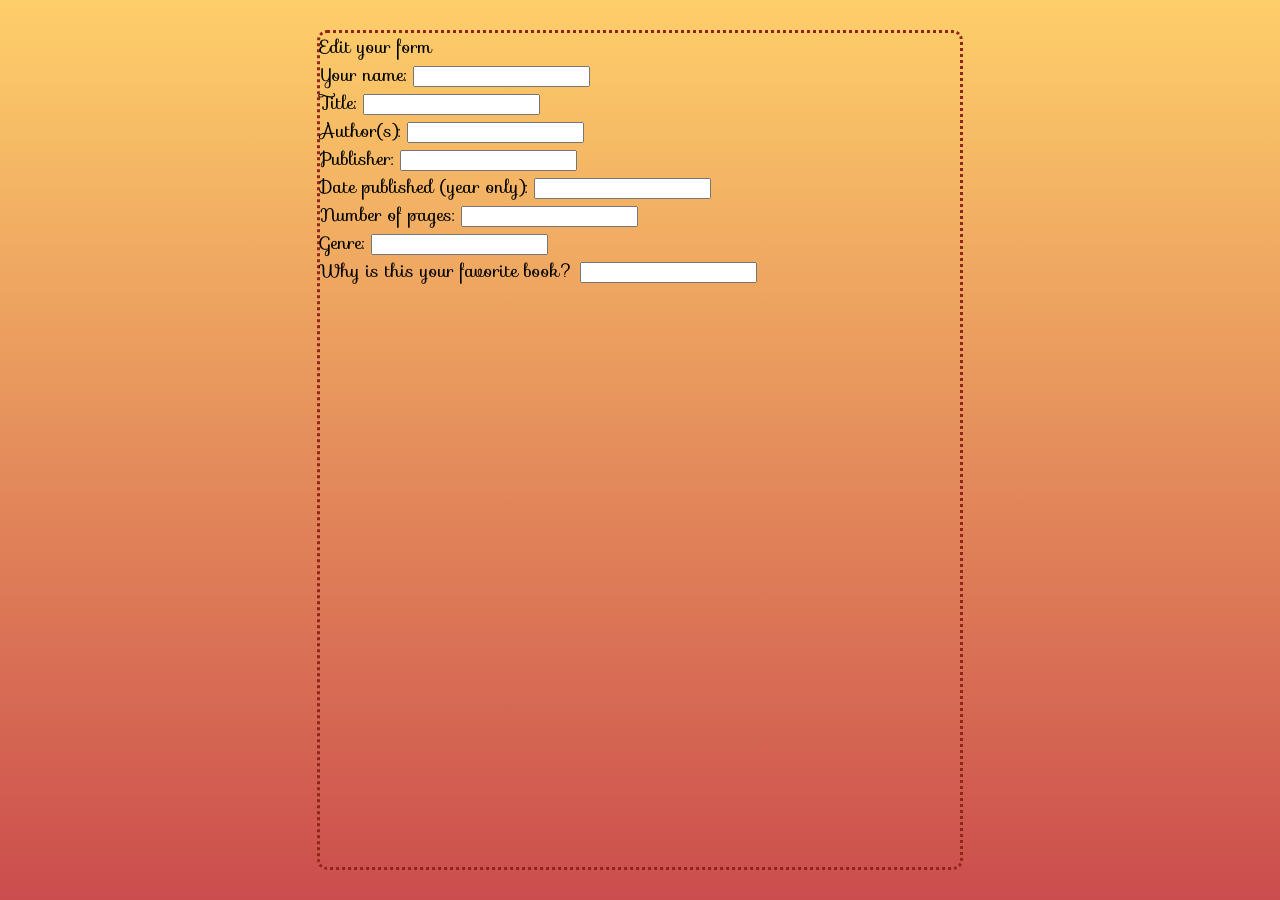
==== public/edit_books.html @ 2274768b "Rename form.html to edit_books.html" ====
<html>
	<head>
		<title>Edit Your Book Form Entry</title>
		<link rel="stylesheet" type="text/css" href="form.css">
    <link rel="shortcut icon" href="https://cdn001.tintin.com/public/tintin/img/shared/header/logo-tintin-240.png">
		<script type="text/javascript" src="js/main.js"></script>
    <link rel="stylesheet" type="text/css" href="form.css"/>
    <link rel="stylesheet" href="https://fonts.googleapis.com/css?family=Sofia"/>
		<script
			src="https://code.jquery.com/jquery-3.5.1.min.js"
			integrity="sha256-9/aliU8dGd2tb6OSsuzixeV4y/faTqgFtohetphbbj0="
			crossorigin="anonymous"></script>
	</head>
  
	<body onload="loadEditBookItem()">
		<label>Edit your form</label>
		<span id="_id"></span><br>
		<label>Your name:</label>
		<input type="text" id="fname"><br>
		<label>Title:</label>
		<input type="text" id="title"><br>
		<label>Author(s):</label>
		<input type="text" id="author"><br>
		<label>Publisher:</label>
		<input type="text" id="publisher"><br>
    <label>Date published (year only):</label>
		<input type="text" id="publishingdate"><br>
		
		<label>Number of pages:</label>
		<input type="text" id="num-of-pgs"><br>
    <label>Genre:</label>
		<input type="text" id="genre"><br>
    <label>Why is this your favorite book?</label>
		<input type="text" id="reason"><br>
	</body>
</html>
---- public/form.css ----
body {
  font-family: "Sofia", sans-serif;
  font-size: 18px;
  margin: auto;
  margin-top:30px;
  margin-bottom: 30px;
  width: 50%;
  border-style:dotted;
  border-color:#90251A; 
  border-radius:10px;
  background: rgb(203,76,76);
  background: linear-gradient(0deg, rgba(203,76,76,0.9962359943977591) 0%, rgba(254,207,106,1) 100%);
  display: block; 
}

form {
  font-family: "Sofia", sans-serif;
  font-size: 20px;
  color: black;
  margin: 25px;
}

h2 {
  font-family: "Sofia", sans-serif;
  font-size: 32px;
  padding: 15px; 
  border-radius:15px
  }

input type

input[type=submit] {
  padding: 7px; 
  border-radius:15px
 
 }

img {
  width: 100%;
  height: auto;
}

.textbox {
  text-align: right;
}
---- public/form.css ----
body {
  font-family: "Sofia", sans-serif;
  font-size: 18px;
  margin: auto;
  margin-top:30px;
  margin-bottom: 30px;
  width: 50%;
  border-style:dotted;
  border-color:#90251A; 
  border-radius:10px;
  background: rgb(203,76,76);
  background: linear-gradient(0deg, rgba(203,76,76,0.9962359943977591) 0%, rgba(254,207,106,1) 100%);
  display: block; 
}

form {
  font-family: "Sofia", sans-serif;
  font-size: 20px;
  color: black;
  margin: 25px;
}

h2 {
  font-family: "Sofia", sans-serif;
  font-size: 32px;
  padding: 15px; 
  border-radius:15px
  }

input type

input[type=submit] {
  padding: 7px; 
  border-radius:15px
 
 }

img {
  width: 100%;
  height: auto;
}

.textbox {
  text-align: right;
}
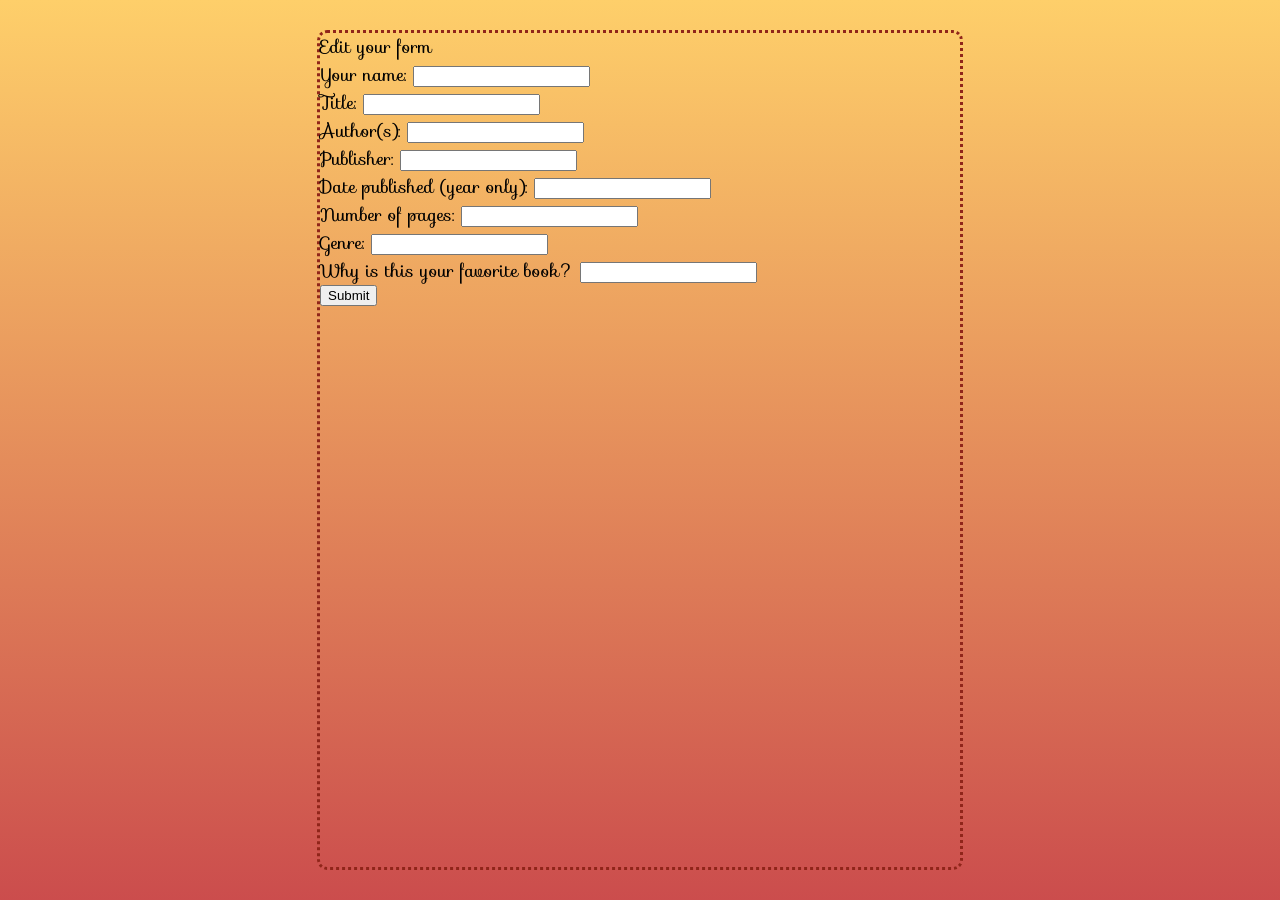
==== commit c3ee7e17: "Update edit_books.html" ====
--- a/public/edit_books.html
+++ b/public/edit_books.html
@@ -32,5 +32,6 @@
 		<input type="text" id="genre"><br>
     <label>Why is this your favorite book?</label>
 		<input type="text" id="reason"><br>
+		<button type = "submit" onclick="updateData(event)">Submit</button>
 	</body>
 </html>
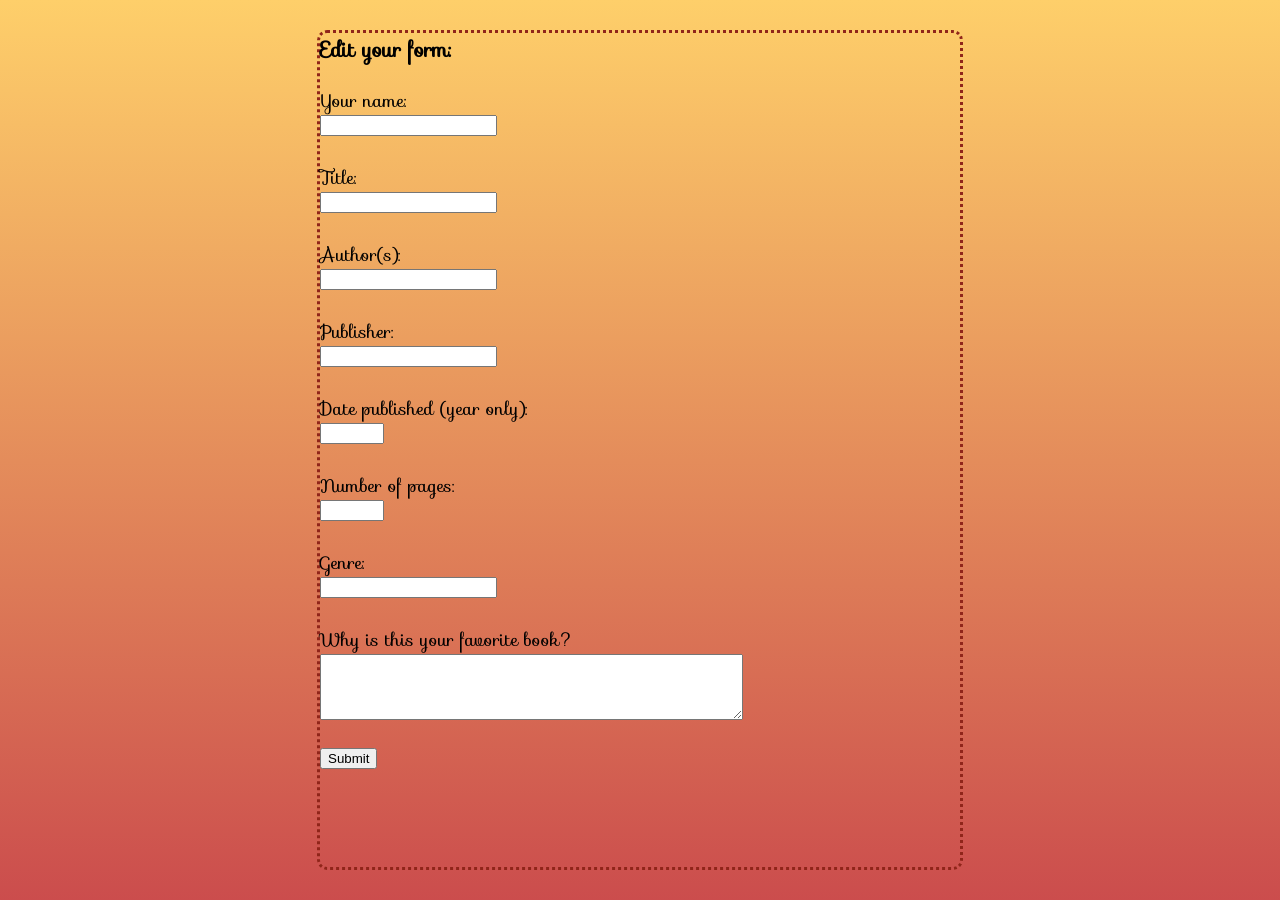
==== commit ca4174ad: "Update edit_books.html" ====
--- a/public/edit_books.html
+++ b/public/edit_books.html
@@ -2,10 +2,10 @@
 	<head>
 		<title>Edit Your Book Form Entry</title>
 		<link rel="stylesheet" type="text/css" href="form.css">
-    <link rel="shortcut icon" href="https://cdn001.tintin.com/public/tintin/img/shared/header/logo-tintin-240.png">
-		<script type="text/javascript" src="js/main.js"></script>
-    <link rel="stylesheet" type="text/css" href="form.css"/>
-    <link rel="stylesheet" href="https://fonts.googleapis.com/css?family=Sofia"/>
+                <link rel="shortcut icon" href="https://cdn001.tintin.com/public/tintin/img/shared/header/logo-tintin-240.png">
+		<script type="text/javascript" src="script.js"></script>
+    		<link rel="stylesheet" type="text/css" href="form.css"/>
+	    	<link rel="stylesheet" href="https://fonts.googleapis.com/css?family=Sofia"/>
 		<script
 			src="https://code.jquery.com/jquery-3.5.1.min.js"
 			integrity="sha256-9/aliU8dGd2tb6OSsuzixeV4y/faTqgFtohetphbbj0="
@@ -13,25 +13,26 @@
 	</head>
   
 	<body onload="loadEditBookItem()">
-		<label>Edit your form</label>
-		<span id="_id"></span><br>
-		<label>Your name:</label>
-		<input type="text" id="fname"><br>
-		<label>Title:</label>
-		<input type="text" id="title"><br>
-		<label>Author(s):</label>
-		<input type="text" id="author"><br>
-		<label>Publisher:</label>
-		<input type="text" id="publisher"><br>
-    <label>Date published (year only):</label>
-		<input type="text" id="publishingdate"><br>
+		<label><h3>Edit your form:</h3></label>
+		<span id="_id"></span>
+		<label>Your name:</label><br>
+		<input type="text" id="fname"><br><br>
+		<label>Title:</label><br>
+		<input type="text" id="title"><br><br>
+		<label>Author(s):</label><br>
+		<input type="text" id="author"><br><br>
+		<label>Publisher:</label><br>
+		<input type="text" id="publisher"><br><br>
+    		<label>Date published (year only):</label><br>
+		<input type="number" id="publishingdate" min="1" max="2077"><br><br>
 		
-		<label>Number of pages:</label>
-		<input type="text" id="num-of-pgs"><br>
-    <label>Genre:</label>
-		<input type="text" id="genre"><br>
-    <label>Why is this your favorite book?</label>
-		<input type="text" id="reason"><br>
-		<button type = "submit" onclick="updateData(event)">Submit</button>
+		<label>Number of pages:</label><br>
+		<input type="number" id="num-of-pgs" min="1" max="2000"><br><br>
+    		<label>Genre:</label><br>
+		<input type="text" id="genre"><br><br>
+    		<label>Why is this your favorite book?</label><br>
+		<textarea id="reason" rows="4" cols="50"></textarea><br><br>
+
+    		<button type = "submit" onclick="updateData(event)">Submit</button>
 	</body>
 </html>
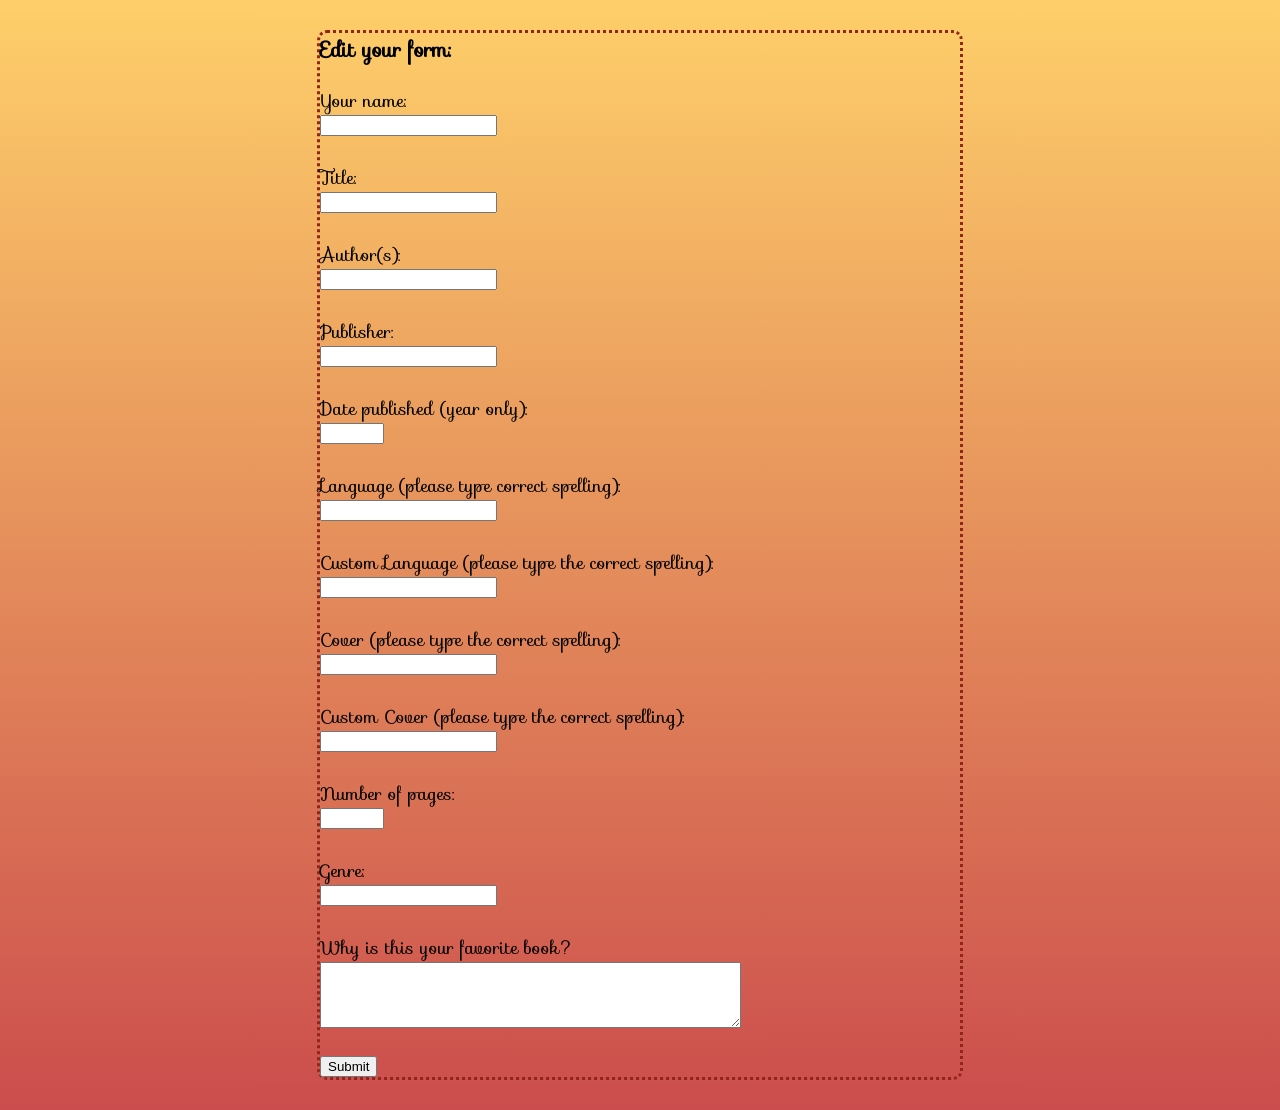
==== commit 60935255: "Update edit_books.html" ====
--- a/public/edit_books.html
+++ b/public/edit_books.html
@@ -2,10 +2,10 @@
 	<head>
 		<title>Edit Your Book Form Entry</title>
 		<link rel="stylesheet" type="text/css" href="form.css">
-                <link rel="shortcut icon" href="https://cdn001.tintin.com/public/tintin/img/shared/header/logo-tintin-240.png">
-		<script type="text/javascript" src="script.js"></script>
-    		<link rel="stylesheet" type="text/css" href="form.css"/>
-	    	<link rel="stylesheet" href="https://fonts.googleapis.com/css?family=Sofia"/>
+    <link rel="shortcut icon" href="https://cdn001.tintin.com/public/tintin/img/shared/header/logo-tintin-240.png">
+		<script type="text/javascript" src="js/main.js"></script>
+    <link rel="stylesheet" type="text/css" href="form.css"/>
+    <link rel="stylesheet" href="https://fonts.googleapis.com/css?family=Sofia"/>
 		<script
 			src="https://code.jquery.com/jquery-3.5.1.min.js"
 			integrity="sha256-9/aliU8dGd2tb6OSsuzixeV4y/faTqgFtohetphbbj0="
@@ -23,16 +23,26 @@
 		<input type="text" id="author"><br><br>
 		<label>Publisher:</label><br>
 		<input type="text" id="publisher"><br><br>
-    		<label>Date published (year only):</label><br>
+    <label>Date published (year only):</label><br>
 		<input type="number" id="publishingdate" min="1" max="2077"><br><br>
-		
+
+		<label>Language (please type correct spelling):</label><br>
+		<input type="text" id="language"><br><br>
+    <label>Custom Language (please type the correct spelling):</label><br>
+		<input type="text" id="customlanguage"><br><br>
+    <label>Cover (please type the correct spelling):</label><br>
+		<input type="text" id="cover"><br><br>
+    <label>Custom Cover (please type the correct spelling):</label><br>
+		<input type="text" id="customcover"><br><br>
+
+
 		<label>Number of pages:</label><br>
 		<input type="number" id="num-of-pgs" min="1" max="2000"><br><br>
-    		<label>Genre:</label><br>
+    <label>Genre:</label><br>
 		<input type="text" id="genre"><br><br>
-    		<label>Why is this your favorite book?</label><br>
+    <label>Why is this your favorite book?</label><br>
 		<textarea id="reason" rows="4" cols="50"></textarea><br><br>
 
-    		<button type = "submit" onclick="updateData(event)">Submit</button>
+    <button type = "submit" onclick="updateData(event)">Submit</button>
 	</body>
 </html>
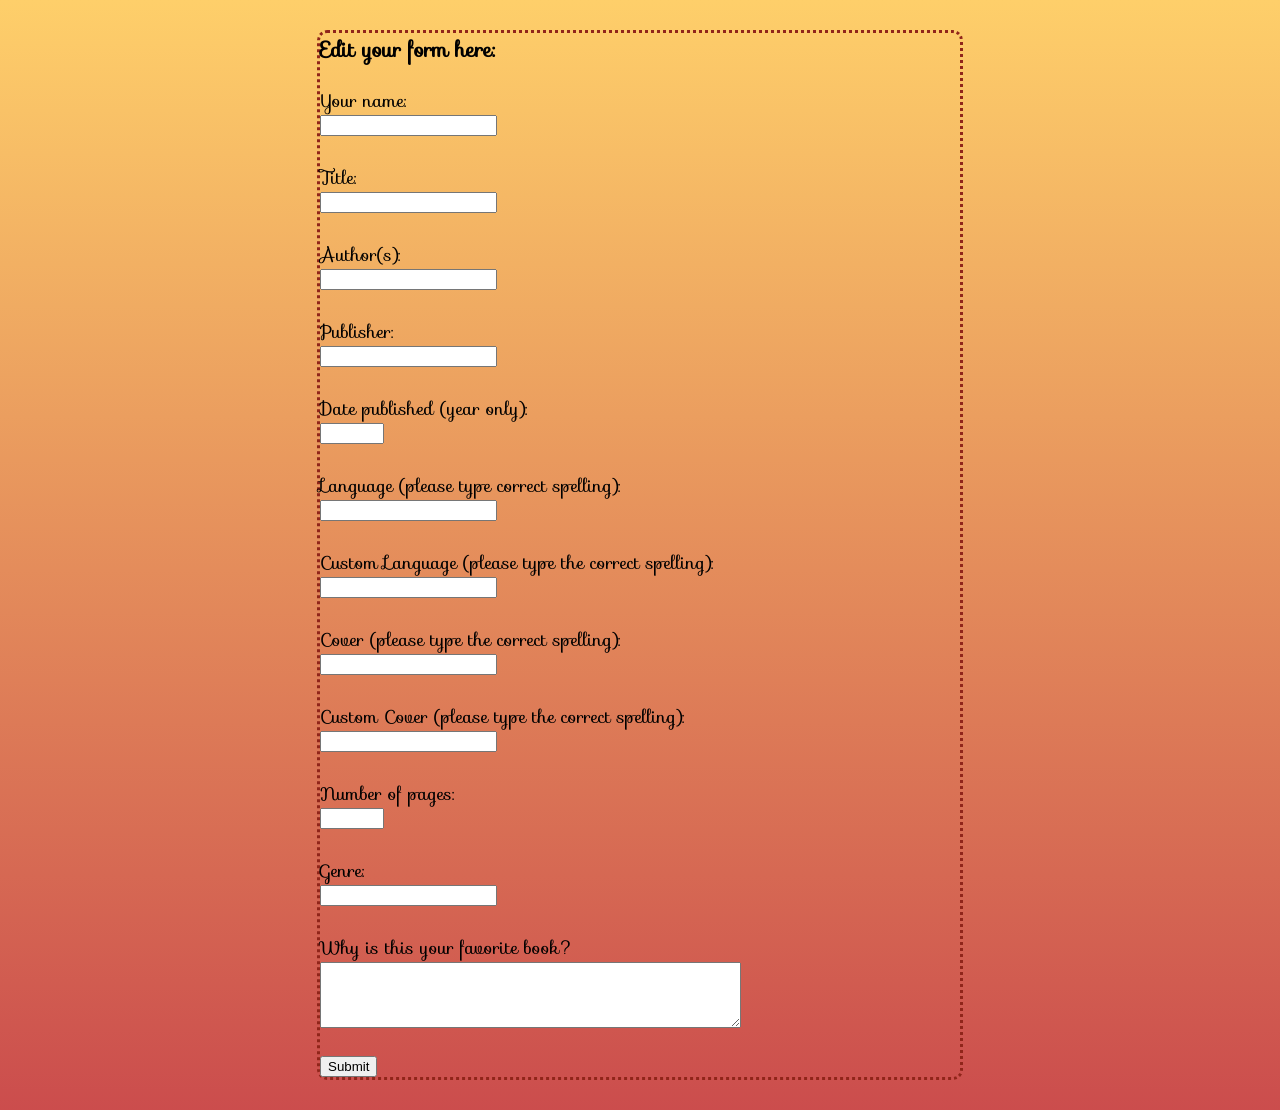
==== commit 2059bedd: "New tinker Apparently the other (form) one didn't get saved." ====
--- a/public/edit_books.html
+++ b/public/edit_books.html
@@ -1,6 +1,6 @@
 <html>
 	<head>
-		<title>Edit Your Book Form Entry</title>
+		<title>Edit Here!!</title>
 		<link rel="stylesheet" type="text/css" href="form.css">
     <link rel="shortcut icon" href="https://cdn001.tintin.com/public/tintin/img/shared/header/logo-tintin-240.png">
 		<script type="text/javascript" src="js/main.js"></script>
@@ -13,7 +13,7 @@
 	</head>
   
 	<body onload="loadEditBookItem()">
-		<label><h3>Edit your form:</h3></label>
+		<label><h3>Edit your form here:</h3></label>
 		<span id="_id"></span>
 		<label>Your name:</label><br>
 		<input type="text" id="fname"><br><br>
@@ -23,24 +23,21 @@
 		<input type="text" id="author"><br><br>
 		<label>Publisher:</label><br>
 		<input type="text" id="publisher"><br><br>
-    <label>Date published (year only):</label><br>
+    	<label>Date published (year only):</label><br>
 		<input type="number" id="publishingdate" min="1" max="2077"><br><br>
-
 		<label>Language (please type correct spelling):</label><br>
 		<input type="text" id="language"><br><br>
-    <label>Custom Language (please type the correct spelling):</label><br>
+    	<label>Custom Language (please type the correct spelling):</label><br>
 		<input type="text" id="customlanguage"><br><br>
-    <label>Cover (please type the correct spelling):</label><br>
+    	<label>Cover (please type the correct spelling):</label><br>
 		<input type="text" id="cover"><br><br>
-    <label>Custom Cover (please type the correct spelling):</label><br>
+    	<label>Custom Cover (please type the correct spelling):</label><br>
 		<input type="text" id="customcover"><br><br>
-
-
 		<label>Number of pages:</label><br>
 		<input type="number" id="num-of-pgs" min="1" max="2000"><br><br>
-    <label>Genre:</label><br>
+    	<label>Genre:</label><br>
 		<input type="text" id="genre"><br><br>
-    <label>Why is this your favorite book?</label><br>
+    	<label>Why is this your favorite book?</label><br>
 		<textarea id="reason" rows="4" cols="50"></textarea><br><br>
 
     <button type = "submit" onclick="updateData(event)">Submit</button>
